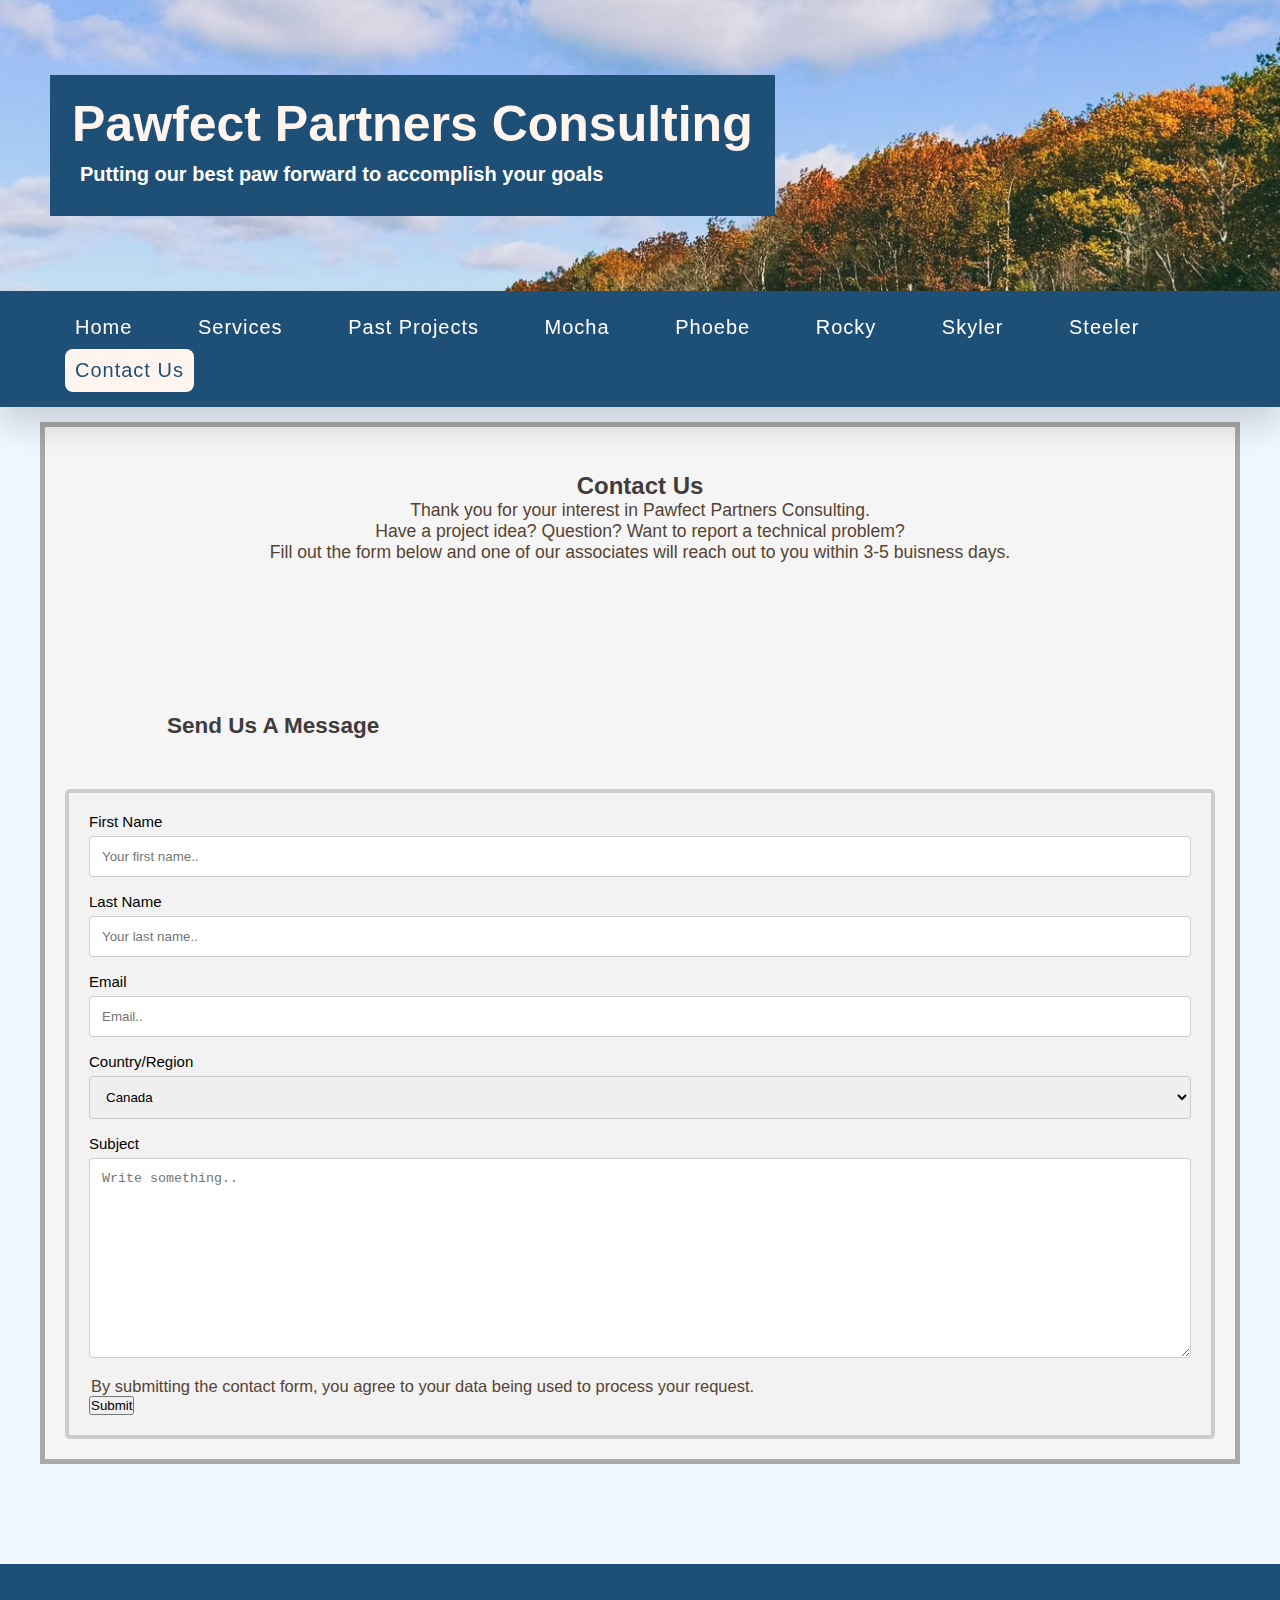
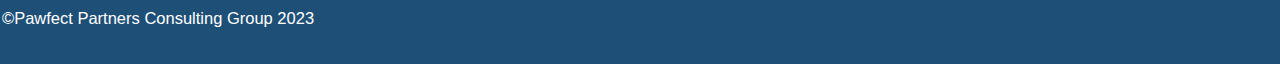
==== contact.html @ abc20228 "Add files via upload" ====
<!--
- Owner : Hannah Rivet
- Date  : Dec 7
- Description: Contact us page
-->

<!-- Doctype and Meta Tags -->
<!DOCTYPE html>
<html lang="en">
  
  <head>
    <!-- the <head> element is a container for metadata -->
    <title>Contact Us</title>
    <!-- meta is information about the document, always go inside the <head> -->
    <meta charset="UTF-8" />
    <!-- defines the character encoding for the document, UTF-8/ASCII, w3schools -->
    <meta name="viewpoint" content="width=device-width, initial-scale=1" />
    <!-- setting the viewpoint so it looks good on all devices, w3schools -->
    <meta name="author" content="Hannah Rivet" />
    <!-- defining the author of the page, me, w3schools -->
    <!-- Created our own favicon on https://www.favicon.cc/ -->
    <link rel="icon" type="image/x-icon" href="img/PPfavicon.ico" />
    <link rel="stylesheet" type="text/css" href="style.css" />
    <!-- linking my external css document to this html document, w3schools.com/html/html_css.asp -->
    <!-- <link rel="icon" type="image/x-icon" href="favicon.ico">  linking to favicon, the little image in the browser tab -->
  </head>

  <body>
    <!-- Pawfect Partners Header & Motto -->
    <header>
      <div class="backgroundheader1">
        <div class="header">
          <h1>Pawfect Partners Consulting</h1>
          <p class="titledescription">
            Putting our best paw forward to accomplish your goals
          </p>
        </div>
      </div>
    </header>

    <!-- Navigation bar text, https://www.youtube.com/watch?v=e5wjLZzMmYM for html -->
    <div>
      <nav class="navbar_container">
        <ul class="nav-menu">
          <li class="nav-item"><a href="index.html">Home</a></li>
          <li class="nav-item"><a href="services.html">Services</a></li>
          <li class="nav-item">
            <a href="pastprojects.html">Past Projects</a>
          </li>
          <li class="nav-item"><a href="meetmocha.html">Mocha</a></li>
          <li class="nav-item"><a href="meetphoebe.html">Phoebe</a></li>
          <li class="nav-item"><a href="meetrocky.html">Rocky</a></li>
          <li class="nav-item"><a href="meetskyler.html">Skyler</a></li>
          <li class="nav-item"><a href="meetsteeler.html">Steeler</a></li>
          <li class="nav-item">
            <a id="current" href="contactus.html">Contact Us</a>
          </li>
        </ul>
        <div class="hamburger">
          <span class="bar"></span>
          <span class="bar"></span>
          <span class="bar"></span>
        </div>
      </nav>
    </div>

    <div class="PP2023">
      <div class="contactheader">
        <h2>Contact Us</h2>
        <p>Thank you for your interest in Pawfect Partners Consulting.</p>
        <p>
          Have a project idea? Question? Want to report a technical problem?
        </p>
        <p>
          Fill out the form below and one of our associates will reach out to
          you within 3-5 buisness days.
        </p>
      </div>

      <!-- Can't get this to work rn, will change so the containers adjust to screen size/desktop vs mobile -->
      <div class="flex-contactus">
        <div class="flex-item-left">
          <h2>Send Us A Message</h2>
        </div>

        <!-- From https://www.w3schools.com/howto/howto_css_contact_form.asp -->
        <div class="contact-container">
          <form>
            <label for="fname">First Name</label>
            <input
              type="text"
              id="fname"
              name="firstname"
              placeholder="Your first name.."
            />

            <label for="lname">Last Name</label>
            <input
              type="text"
              id="lname"
              name="lastname"
              placeholder="Your last name.."
            />

            <label for="email">Email</label>
            <input type="text" id="email" name="email" placeholder="Email.." />

            <label for="country">Country/Region</label>
            <select id="country" name="country">
              <option value="canada">Canada</option>
              <option value="usa">USA</option>
              <option value="uk">UK</option>
              <option value="others">Other</option>
            </select>
            <label for="subject">Subject</label>
            <textarea
              id="subject"
              name="subject"
              placeholder="Write something.."
              style="height: 200px"
            ></textarea>

            <p>
              By submitting the contact form, you agree to your data being used
              to process your request.
            </p>
            <!-- https://www.w3schools.com/js/js_popup.asp for alert button-->
            <button onclick="contactFunction()" id="submit-button">
              Submit
            </button>

            <script src="javascript.js"></script>
          </form>
        </div>
      </div>
    </div>

    <div class="disclaimer">
      <p id="disclaimertext">©Pawfect Partners Consulting Group 2023</p>
    </div>
  </body>
</html>

<!--*** End Owner: Hannah Rivet *** -->
---- style.css ----
/* use of the .elements idea from https://stackoverflow.com/questions/9182978/semi-transparent-color-layer-over-background-image */

/*** Group Bio Start 
- Owner : Hannah Rivet, Aysha Qureshi, Chloe Nevin, Mengjie Dai, Mengyuan Cui 
- Date  : Dec 7
- Description: This is our CSS file based on template from Hannah's personal website
Group Bio End ***/

/*** Entire document ***/
body {
	background-color: #F0F8FF; 
	font-family: Arial;
}
/*** Mengyuan input start ***/
.backgroundheader1 { /* the background image for the header on index.html*/
	background-image: url("img/backgroundv1.jpg");
	/* NO-REPEAT - background image is not repeated and only displayed once */
	background-repeat: no-repeat; /* https://w3schools.com/css/css_background.asp, for css */
	background-position: center top; /* https://w3schools.com/css/css_background.asp, for css */
	/* FIXED - background image will not scroll with the page */
	background-attachment: fixed; /* https://w3schools.com/css/css_background.asp, for css */
	/* COVER - will resize the image to cover the entire container */
	background-size: cover; /* https://w3schools.com/css/css_background.asp, for css */
}

.header { /* the text styles for the header */
	margin-top: 75px; /* margin top and left to offset it from the edge of the photo */
	margin-left: 50px;
	margin-right: 100px;
	margin-bottom: 75px; /* to extend the height of the image */
	/* display and padding add the background colour around the text to only be around the text */
	display: inline-block; /* https://w3schools.com/css/css_inline-block.asp */
	padding: 20px;
	background-color: rgb(30, 79, 119);
	color: white;
	font-size: 20px;
	/* font family provide a series of font types as a 'fallback' incase a browser doesn't support the initial selected font, prefer Arial but worst case the browser will choose it's own font in the monospace text family */
}

/* https://www.youtube.com/watch?v=e5wjLZzMmYM, for css template but changed location, positioning type, added hover/active styling, and colours */
 *,
 *:before,
 *:after{
	 padding: 0;
	 margin: 0;
	 box-sizing: border-box;
 }
/*** Mengyuan input end ***/

/*** Aysha input end ***/
nav{
	 width: 100%; 
	 display: flex;
	 align-items: center;
	 justify-content: space-between;
	 background-color: rgb(30, 79, 119);
	 position: sticky;
	 top: 251px;
	 padding: 15px 25px;
	 font-size: 20px;
	 backdrop-filter: blur(8px);
	 box-shadow: 0 20px 30px rgba(0, 0, 0, 0.15);
 }

.navbar_container {
	width: 3000px;
	margin: auto;
}

ul .nav-menu{
	width: 90%;
	background-color: rgb(30, 79, 119);
	margin: auto;
 }

@media(max-width:3000px){
	.navbar_container{
		width: 100%;
	}
	.TeamMember {
	text-align: center;
	display: grid;
	}
}


li{
	list-style: none;
	display: inline-block;
	background-color: rgb(30, 79, 119);
	justify-content: space-between;
 }
li a{
	margin-left: 40px;
	text-decoration: none;
	display:flex;
	border-radius: 8px;
 }

 /* Navigation bar page choices */
nav a{
	color: white;
	font-size: 20px;
	letter-spacing: 1px;
	text-decoration: none;
	outline: none;
	background-color: rgb(30, 79, 119);
	padding: 10px 10px;
 }

#current {
	background-color: seashell;
	color: rgb(30, 79, 119);
	padding: 10px 10px;
}

nav a:hover{
	background-color: rgb(183, 219, 255);
	color: steelblue;
	padding: 10px 10px;
}
nav a:active{
	background-color: rgb(19, 37, 94);
	color: white;
	padding: 10px 10px;
}

.hamburger{
	display: none;
	cursor: pointer;
}

.bar{
	display: block;
	width: 30px;
	height: 4px;
	margin: 5px;
	transition: all 0.3s ease;
	background-color: #fff;
}

/* making the hamburger show up at 1300px */
@media(max-width: 1150px){
	.hamburger{
		display:block;
	}

	/* we don't want the second (middle) bar to show up when we turn the bar into an x */
	.hamburger.active .bar:nth-child(2){
		opacity:0;	
	}
	/* now alter other two bars of hamburger to form x */
	.hamburger.active .bar:nth-child(1){
		transform: translateY(8.5px) rotate(45deg);	
	}
	.hamburger.active .bar:nth-child(3){
		transform: translateY(-9px) rotate(-45deg);	
	}

	.nav-menu{
		position: fixed;
		left: -100%; /* dont wanna see it */
		top: 70px;
		gap: 0;
		flex-direction:column;
		background-color: rgb(30, 79, 119);
		width: 100%;
		text-align: center;
		transition: 0.3s
	}
	.nav-item{
		margin: 16px 0;

	}

	.nav-menu.active{
		left: 0;
	}
}

/*** Aysha input end ***/

/*** Mengyuan input start ***/
/*Text style for the main titles and the motto*/
h1 {
    text-align: center;
    font-weight: bolder;
    margin-inline-start: 2px;
    margin-inline-end: 2px;
    font-size:50px;
    color: seashell;
	background-color: rgb(30, 79, 119);
}

.titledescription{
	color: white;
	font-weight: bold;
	background-color: rgb(30, 79, 119);
    font-size: 20px;
    margin: 10px;
}
/*** Mengyuan input end ***/

/*** Mengjie input start ***/
/*Text style for the sub-titles and paragraph*/
h2{ 
	font-weight: 700;
    margin-inline-start: 2px;
    margin-inline-end: 2px;
    text-align: left;
    font-size: 150%;
    color: rgb(65, 59, 59);
  }
 
h3{ 
	font-weight: 600;
    margin-inline-start: 2px;
    margin-inline-end: 2px;
    text-align: left;
    font-size: 120%;
    color: rgb(112, 106, 106);
  }
 
h4{ 
	font-weight: 500;
	font-style: italic; 
    margin-inline-start: 2px;
    margin-inline-end: 2px;
    text-align: left;
    font-size: 100%;
    color: rgb(104, 97, 97)
  }
 
p{ 
	font-weight: 400;
    margin-inline-start: 2px;
    margin-inline-end: 2px;
    text-align: left;
    color: rgb(85, 67, 52);
    font-size: 110%;
  }
/*** Mengjie input end ***/

/*** Timeline: Mengyuan input start ***/
/* https://www.w3schools.com/howto/tryit.asp?filename=tryhow_css_timeline */

/* The actual timeline (the vertical ruler) */
.timeline {
    position: relative;
    width: 100%;
    max-width: 1200px;
    margin: 0 auto ;
    color: rgb(30, 79, 119);
  }

  
/* The actual timeline (the vertical ruler) */
  .timeline::after {
    content: '';
    position: absolute;
    width: 6px;
    background-color: rgb(30, 79, 119);
    top: 0;
    bottom: 0;
    left: 50%;
    margin-left: -3px;
  }
  
  /* Container around content */
  .container {
    padding: 10px 40px;
    position: relative;
    background-color: inherit;
    width: 50%;
	  border: 2px solid rgb(30, 79, 119);
  }

  .container.right .content h3 {
    color: rgb(30, 79, 119);
    font-size: 24px;
    } 
  .container.left .content h3 {
    color: rgb(30, 79, 119);
    font-size: 24px;
    } 
  /* The circles on the timeline */
  .container::after {
    content: '';
    position: absolute;
    width: 25px;
    height: 25px;
    right: -13px;
    background-color: white;
    border: 5px solid steelblue;
    top: 15px;
    border-radius: 50%;
    z-index: 1;
  }
  
    
  /* Fix the circle for containers on the right side */
  .right::after {
    left: -13px;
  }
  
  /* Place the container to the left */
  .left {
    left: 0;
  }
  
  /* Place the container to the right */
  .right {
    left: 50%;
  }
  
  /* Add arrows to the left container (pointing right) */
  .left::before {
    content: " ";
    height: 0;
    position: absolute;
    top: 22px;
    width: 0;
    z-index: 1;
    right: 30px;
    border: medium solid white;
    border-width: 10px 0 10px 10px;
    border-color: transparent transparent transparent white;
  }
  
  /* Add arrows to the right container (pointing left) */
  .right::before {
    content: " ";
    height: 0;
    position: absolute;
    top: 22px;
    width: 0;
    z-index: 1;
    left: 30px;
    border: medium solid white;
    border-width: 10px 10px 10px 0;
    border-color: transparent white transparent transparent;
  }

  /* The actual content */
  .content {
    padding: 20px 30px;
    background-color: white;
    position: relative;
    border-radius: 6px;
  }
  
  /* Media queries - Responsive timeline on screens less than 600px wide */
  @media screen and (max-width: 800px) {
    /* Place the timelime to the left */
    .timeline::after {
    left: 31px;
    }
    
    /* Full-width containers */
    .container {
    width: 100%;
    padding-left: 70px;
    padding-right: 25px;
    }
    
    /* Make sure that all arrows are pointing leftwards */
    .container::before {
    left: 60px;
    border: medium solid white;
    border-width: 10px 10px 10px 0;
    border-color: transparent white transparent transparent;
    }
  
    /* Make sure all circles are at the same spot */
    .left::after, .right::after {
    left: 18px;
    }
    
    /* Make all right containers behave like the left ones */
    .right {
    left: 0%;
    }
  }
/*** Timelie: Mengyuan input end ***/

/*** Mengyuan input start ***/
  /* https://www.w3schools.com/tags/tag_button.asp */
  .specialfields{
    margin-top: 15px;
    margin-bottom: 25px;
    display:flex;
    flex-direction: row;
    justify-content: space-around;
    align-items: center;
}

.field {
  border: none;
  background-color: rgba(176, 196, 222, 0.5);
  color: rgb(30, 79, 119);
  padding: 20px 35px;
  font-size: 16px;
}


@media screen and (max-width: 800px) {
  /* Place the timelime to the left */
  .specialfields {
  flex-direction: column;
  justify-content: space-evenly;
  }
  .field{
    margin-bottom: 5px;
  }
}


/*Display stile for the Education section*/
.education{
    line-height: 50px;
    text-align: left;
    padding-left: 10%;
    padding-right: 10%;
    margin-bottom: 50px;
}

.education h2 {
	color: rgb(30, 79, 119);
	padding-bottom: 15px;
	text-align: center;
	font-size: 30px;
}

/*Display setting for the name of fake schools under the Education list*/
.educationline dt{
    font-weight: bold;
    float: left;
}

/*Display setting of the time range of studying at each schools*/
.range{
	font-style: italic;
    float: right;
	color:rgb(30, 79, 119);
}

/*Style setting for the description under the list of education histories*/
.edudescript{
	margin-left: 0px;
    display: block;
    clear: both;
}
/*** Mengyuan input end ***/

/*** Hannah input start ***/
.wrapper {
	margin: 50px auto;
	width: 80%;
}

.wrapper .text-box h2 { 
	color: rgb(30, 79, 119);
	padding-bottom: 25px;
	padding-top: 25px;
	text-align: center;
	font-size: 40px;
}

.wrapper .text-box h3 { 
	color: black;
	padding: 10px;
}


.wrapper .text-box p { 
	color: rgb(30, 79, 119);
	line-height: 1.5;
	padding: 2px;
	font-size: 20px;
} 

.text_body { 
	margin-top: 50px;
	margin-bottom: 50px;
	text-align: center;
}

/*** Hannah input end ***/

/*** Chloe input start ***/

/* https://www.w3schools.com/howto/howto_css_images_side_by_side.asp, for css */
* {
  box-sizing: border-box;
}

.TeamMember h2{
  text-align: center;
  color: rgb(30, 79, 119);
	padding-bottom: 15px;
	padding-top: 25px;
	text-align: center;
	font-size: 40px;
}

.TeamMember h3{
  padding-bottom: 10px;
}

.TeamMember p {
  padding-bottom: 15px;
}

.column {
  float: left;
  width: 33.33%;
  padding: 5px;
}

@media only screen and (max-width: 800px) {
  .column {
    width: 100%;
  }
}
/* Clearfix (clear floats) */
.row::after {
  content: "";
  clear: both;
  display: table;
}
/* end */

.text_body {
	font-size: 20px;
}

/* Applies to the Our Team section fonts */
.row .column img {
	max-width: 100%;
}

.row .column h2 {
	color: black;
	font-size: 20px;
	font-weight: bold;
}

.row .column p {
	color: black;
	font-size: 20px;
}
/* End of Our Team section */
/*** Chloe input end ***/


.wrapper .text-box {
	color: black;
	display: inline-block;
}

.wrapper .text-box h1 {
	font-size: 42px;
}

/*** Chloe input ends ***/

/*** Mengyuan input start ***/
/* Responsive design for Pet Profile pics so text goes underneath  when page is smaller*/
@media screen and (max-width: 800px) {
	.wrapper {
		flex-direction: column;
	}
   
	.PetProfile, .member-description {
		max-width: 250px;
    height: auto;
		margin-bottom: 10px;
	}
  }
  
  /* Responsive layout - makes a one column layout instead of a two-column layout */
  @media (max-width: 800px) {
    .contact-container, .flex-item-left {
      flex: 100%;
    }
  }
/*** Mengyuan input end ***/


/*Mengjie input start*/
/*Putting the Boxes around to separate 2023 and 2022 Projects and services*/
.PP2023{
	border: 5px solid #A9A9A9;
	background-color: #F5F5F5;
	text-align: left;
	padding: 20px;
	margin-bottom: 40px;
	margin-right: 40px;
	margin-left: 40px;
	margin-top: 15px;
  }
.PP2022{
	border: 5px solid #A9A9A9;
	background-color: #F5F5F5;
	text-align: left;
	padding:20px;
	margin-right: 40px;
	margin-left: 40px;
	margin-top:40px
  }

/*Spacing out the text within the 2022 and 2023 section and services*/
.PPTextBoxes { 
    margin-top:25px
  }

/*Mengjie input ends*/

/* Hannah input start */
/* Contact us page by Hannah */
/* Contact Us Page specific */
/* Style inputs with type="text", select elements and textareas */
input[type=text], select, textarea {
  width: 100%; /* Full width */
  padding: 12px; /* Some padding */ 
  border: 1px solid #ccc; /* Gray border */
  border-radius: 4px; /* Rounded borders */
  box-sizing: border-box; /* Make sure that padding and width stays in place */
  margin-top: 6px; /* Add a top margin */
  margin-bottom: 16px; /* Bottom margin */
  resize: vertical /* Allow the user to vertically resize the textarea (not horizontally) */
}

.contactheader h2{
  margin-top: 25px;
  text-align: center;
}

.contactheader p{
  text-align: center;
}

.flex-contactus {
  display: flex;
  flex-wrap: wrap;
  font-size: 15px;
  text-align: left;
  margin-top: 50px;
}

.flex-item-left {
  flex: 50%;
  padding: 50px;
  margin-left: 50px;
  margin-top: 50px;
  text-align: left;
}

/* Style inputs with type="text", select elements and textareas */
input[type=text], select, textarea {
    width: 100%; /* Full width */
    padding: 12px; /* Some padding */ 
    border: 1px solid #ccc; /* Gray border */
    border-radius: 4px; /* Rounded borders */
    box-sizing: border-box; /* Make sure that padding and width stays in place */
    margin-top: 6px; /* Add a top margin */
    margin-bottom: 16px; /* Bottom margin */
    resize: vertical /* Allow the user to vertically resize the textarea (not horizontally) */
  }
  
  /* Add a background color and some padding around the form */
  .contact-container {
    border-radius: 5px;
    border: 4px solid #ccc;
    background-color: #f2f2f2;
    padding: 20px;
    flex: 50%;
  }
/* End of contact us page specific */
/* Hannah input start */

/* Chloe input start */
/* Disclaimer ribbon at footer of all pages */
#disclaimertext {
	background-color: rgb(30, 79, 119);
	color: white;
	width: 100%;
	padding-top: 45px;
} 

.disclaimer  {
    height: 100px; /* Height of the overall section */
    background-color: rgb(30, 79, 119);
	width: 100%;
    color: white;
    font-size: 15px;
    text-align: left;
    /* padding: 30px; To create space from the edges of the border and the text */
    margin-top: 100px; /* To give a specified separation from the above text */
}

/* https://www.w3schools.com/howto/tryit.asp?filename=tryhow_css_outline_buttons2 */
.btn {
  border: 2px solid black;
  border-radius: 5px;
  background-color: white;
  color: black;
  padding: 14px 28px;
  font-size: 16px;
  cursor: pointer;
}

/* Steeler fun facts*/
.funfacts {
	text-align: center;
	padding-bottom: 20px;
}

/* Colours from https://colorhunt.co/palette/dab88bf3e9ddfdf6ecb7cadb */
.fact {
  border-color: #6C3428;
  background: #DAB88B;
  color: #6C3428;
}

.fact:hover {
  background: #5492c9;
  color: #F3E9DD;
}

/*
.funfacts h2, h3, P {
	text-align: center;
	padding: 15px;
}
*/

.meetTeam {
	background-color: #F5F5F5;
}

.TeamMember {
	text-align: center;
	display: grid;
  justify-items: center;
}


.teamMembers {
	width: 60%;
}

/* Idea for float image from https://www.youtube.com/watch?v=lgX38fNbxmw - So that the text is on the right-hand side of the image, rather than below */
/* For all individual pet profiles if wanted! */
img.PetProfile {
	float: left;
	border: 5px solid rgb(30, 79, 119);
	border-radius: 15px;
	margin-right: 15px;
	box-shadow: 10px 10px 25px grey;
}
/* Chloe input end */
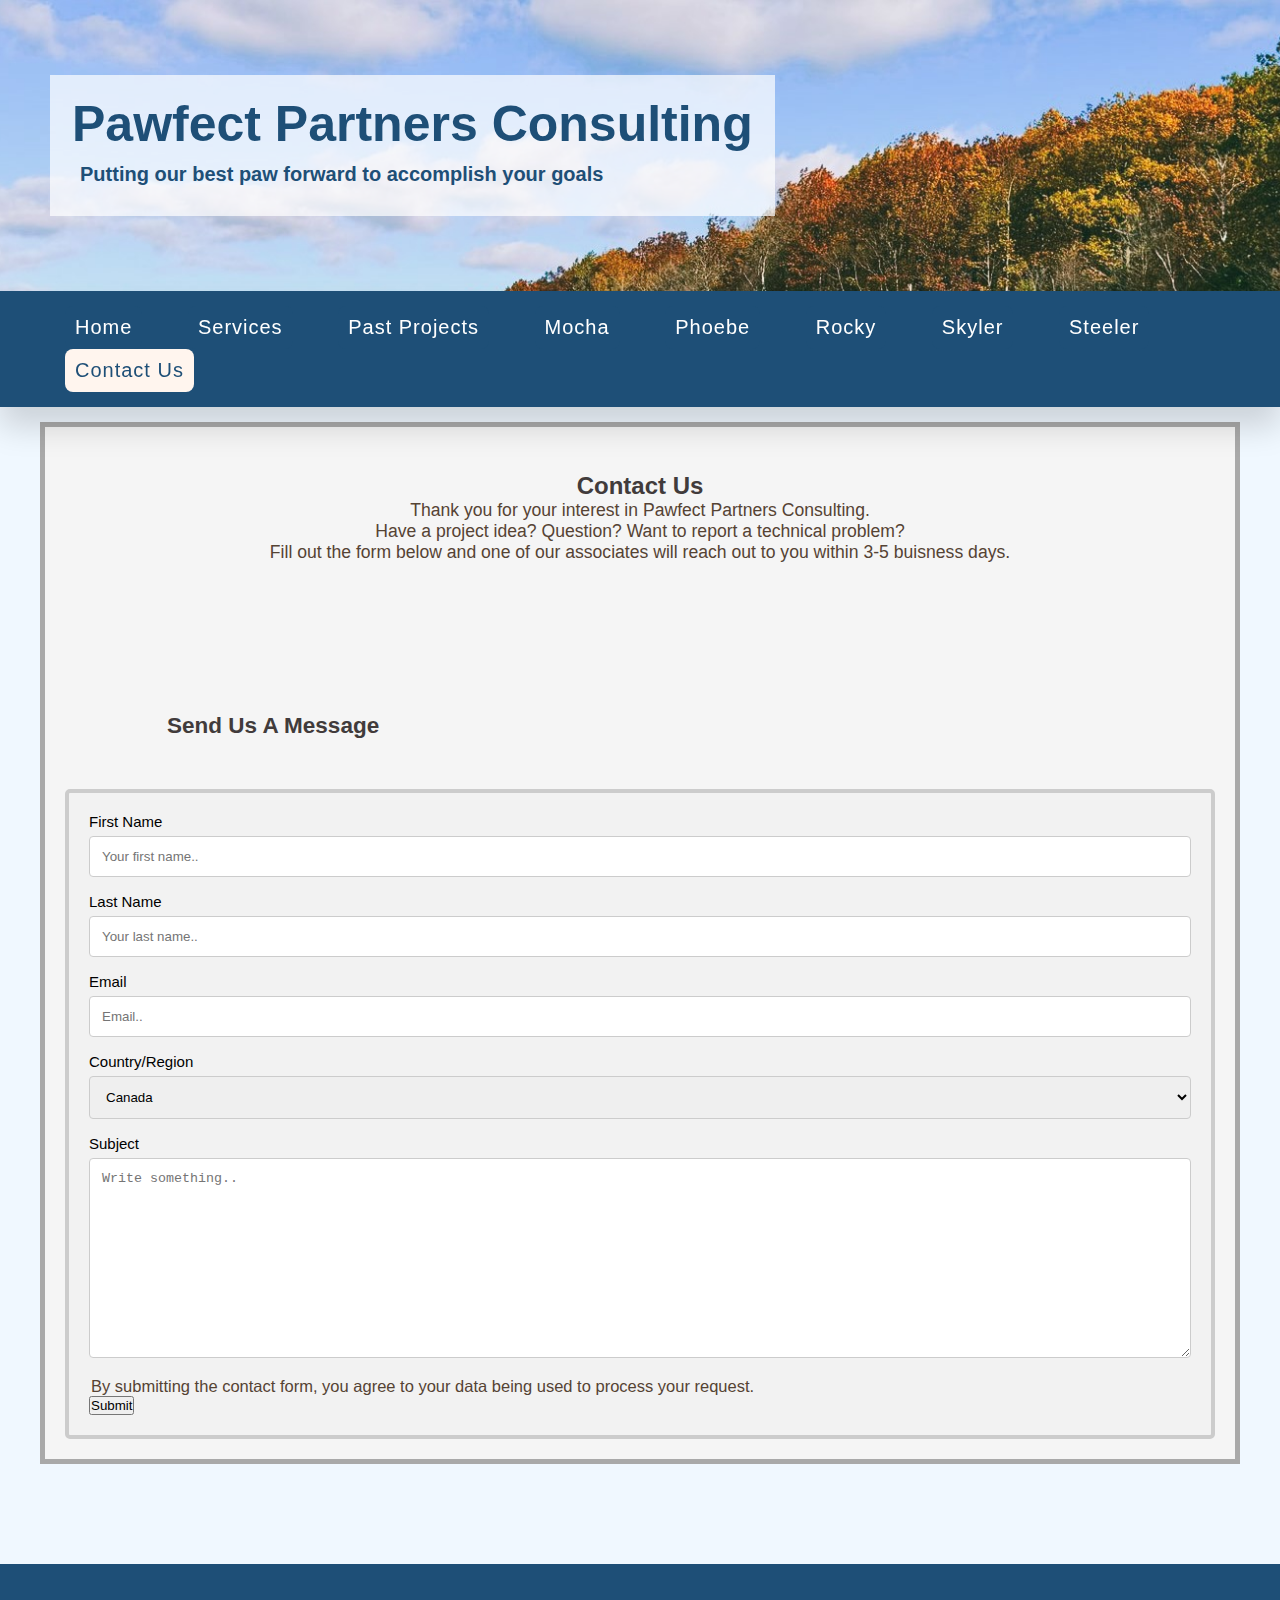
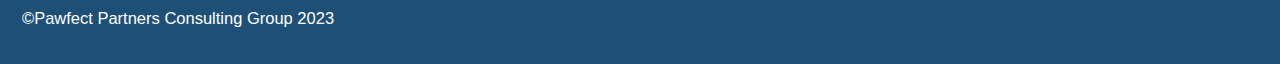
==== commit b9a084b5: "Add files via upload" ====
--- a/contact.html
+++ b/contact.html
@@ -6,8 +6,9 @@
 
 <!-- Doctype and Meta Tags -->
 <!DOCTYPE html>
+<!-- Hannah input start --> 
 <html lang="en">
-  
+ 
   <head>
     <!-- the <head> element is a container for metadata -->
     <title>Contact Us</title>
@@ -18,8 +19,11 @@
     <!-- setting the viewpoint so it looks good on all devices, w3schools -->
     <meta name="author" content="Hannah Rivet" />
     <!-- defining the author of the page, me, w3schools -->
-    <!-- Created our own favicon on https://www.favicon.cc/ -->
+
+<!-- Chloe created the favicon on https://www.favicon.cc/ -->
     <link rel="icon" type="image/x-icon" href="img/PPfavicon.ico" />
+
+<!-- Hannah input start -->
     <link rel="stylesheet" type="text/css" href="style.css" />
     <!-- linking my external css document to this html document, w3schools.com/html/html_css.asp -->
     <!-- <link rel="icon" type="image/x-icon" href="favicon.ico">  linking to favicon, the little image in the browser tab -->
@@ -38,6 +42,7 @@
       </div>
     </header>
 
+<!-- Aysha input start -->
     <!-- Navigation bar text, https://www.youtube.com/watch?v=e5wjLZzMmYM for html -->
     <div>
       <nav class="navbar_container">
@@ -64,6 +69,7 @@
       </nav>
     </div>
 
+<!-- Hannah input start -->
     <div class="PP2023">
       <div class="contactheader">
         <h2>Contact Us</h2>
@@ -135,10 +141,11 @@
       </div>
     </div>
 
+<!-- Chloe input start -->
     <div class="disclaimer">
       <p id="disclaimertext">©Pawfect Partners Consulting Group 2023</p>
     </div>
   </body>
 </html>
 
-<!--*** End Owner: Hannah Rivet *** -->
+<!--*** End Page Owner: Hannah Rivet *** -->
--- a/style.css
+++ b/style.css
@@ -6,7 +6,7 @@
 - Description: This is our CSS file based on template from Hannah's personal website
 Group Bio End ***/
 
-/*** Entire document ***/
+/*** Chloe body choices***/
 body {
 	background-color: #F0F8FF; 
 	font-family: Arial;
@@ -31,8 +31,8 @@
 	/* display and padding add the background colour around the text to only be around the text */
 	display: inline-block; /* https://w3schools.com/css/css_inline-block.asp */
 	padding: 20px;
-	background-color: rgb(30, 79, 119);
-	color: white;
+	background-color: rgba(255, 255, 255, 0.7);
+	color: rgb(30, 79, 119);
 	font-size: 20px;
 	/* font family provide a series of font types as a 'fallback' incase a browser doesn't support the initial selected font, prefer Arial but worst case the browser will choose it's own font in the monospace text family */
 }
@@ -188,14 +188,12 @@
     margin-inline-start: 2px;
     margin-inline-end: 2px;
     font-size:50px;
-    color: seashell;
-	background-color: rgb(30, 79, 119);
+    color: rgb(30, 79, 119);
 }
 
 .titledescription{
-	color: white;
+	color: rgb(30, 79, 119);
 	font-weight: bold;
-	background-color: rgb(30, 79, 119);
     font-size: 20px;
     margin: 10px;
 }
@@ -509,6 +507,7 @@
 
 .TeamMember p {
   padding-bottom: 15px;
+	padding-left: 20px;
 }
 
 .column {
@@ -686,6 +685,7 @@
 	color: white;
 	width: 100%;
 	padding-top: 45px;
+	padding-left: 20px;
 } 
 
 .disclaimer  {
